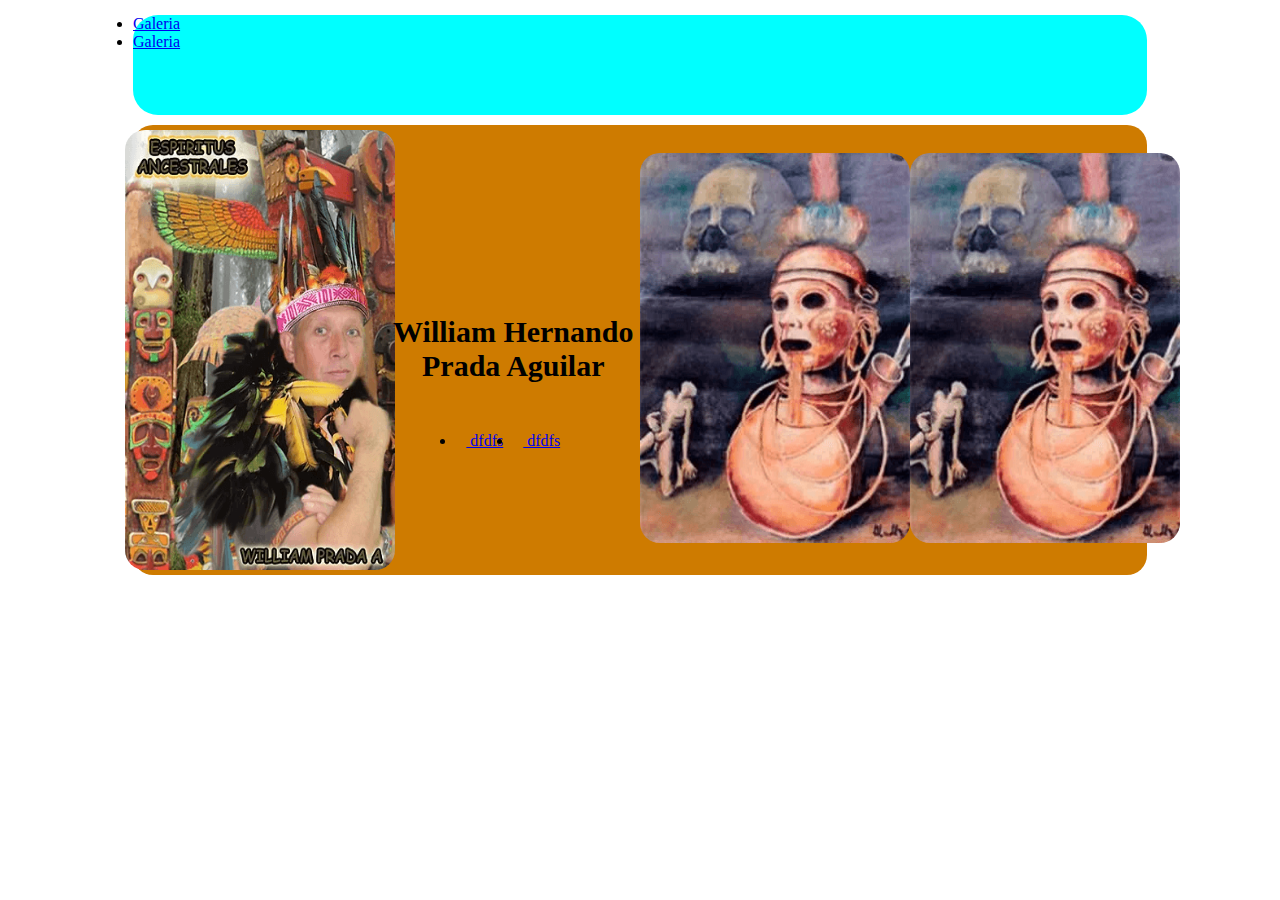
==== index.html @ 9156120a "Add files via upload" ====
<!DOCTYPE html>
<html lang="es">
<head>
  <meta charset="UTF-8">
  <meta name="viewport" content="width=device-width, initial-scale=1.0">
  <title>Document</title>
  <link rel="stylesheet" href="./css/pg1/paguina1.css">
  <link rel="stylesheet" href="./css/pg1/resposivo.css">
</head>
<body>
  
<section class="web">

<header class="menu">
<ul>
  <li>
    <a href="./galeria.html">Galeria</a>
  </li>
  <li>
    <a href="/galeria.html">Galeria</a>
  </li>
</ul>
</header>

<section class="baner">
  <picture class="confoto">
    <img src="./img/foto.png" alt="">
  </picture>

  <article class="tag">
    <h1>William Hernando Prada Aguilar</h1>
    <ul class="conlis">
      <li class="lis">
        <a href="http://"><img src="" alt=""> dfdfs</a>
      </li>
      <li class="lis">
        <a href="http://"><img src="" alt=""> dfdfs</a>
      </li>
    </ul>
  </article>


  <div class="cuadro">
    <picture class="cuadro1">
      <img src="./img/cuadro.png" alt="">
    </picture>
    <picture class="cuadro2">
      <img src="./img/cuadro.png" alt="">
    </picture >
  </div>
</section>


</section>






</body>
</html>
---- css/pg1/paguina1.css ----
*{
  padding: 0;
  margin: 0;
  box-sizing: border-box;
}

.web{
  display: grid;
  padding-top: 10px;
  grid-template-columns: repeat(10, 1fr);
  grid-template-rows: repeat(8, auto);
}

.menu{
  background-color: aqua;
  grid-column: 2/10;
  grid-row:1/2 ;
  width: auto;
  height: 100px;
  border-radius: 25px;
  margin: 5px; 
}

.baner{
  grid-row: 2/3;
  grid-column: 2/10 ;
  background-color: rgb(206, 123, 0);
  height: 450px;
  border-radius: 20px;
  display: grid;
  grid-template-columns: repeat(8, 1fr);
  grid-template-rows: repeat(6, 1fr);
  margin: 5px; 
   
}

.confoto{
 
  display: flex;
  grid-row: 1/7;
  grid-column: 1/3 ;
  justify-content: center;
  margin: 2px;
  align-items: center;
  
}

.confoto img{
  width: 270px;
  height: 440px;
  border-radius: 20px;
} 

.tag{
  grid-column: 3/5;
  grid-row: 3/6;
  display: flex;
  justify-content: space-evenly;
  align-items: center;
  flex-direction: column;
}

.tag h1{
  font-size: 30px;
  text-align: center;
}

.conlis{
  display: flex;
}

.lis{
  padding: 10px;
}

.cuadro{
  justify-content: center;
  align-items: center;
  display: flex;
  grid-row: 1/7;
  grid-column:5/9 ;
  justify-content:space-evenly;
    
 }

 .cuadro img{
  width: 270px;
  height: 390px;
  border-radius: 20px;
 }
---- css/pg1/resposivo.css ----
@media screen and (max-width: 1025px) {
    .confoto{
        grid-row: 1/7;
        grid-column: 1/4;
    }
    .tag{
        grid-row: 3/6;
        grid-column: 4/6;    
    }

    .cuadro{
        grid-row: 1/7;
        grid-column: 6/9; 
        justify-content: center;
        padding: 0;
        margin: 0;
    }

    .cuadro1{
        margin: 0;
        padding: 0;
    }
    .cuadro2{
        display: none;
    }

   
}

@media screen and (max-width: 770px){
    .baner{
        display: grid;
        grid-template-columns: repeat(2, 1fr);
        grid-template-rows: repeat(2, 1fr);
    }
    
    .confoto{
        grid-row: 1/2;
        grid-column: 1/2; 
    } 

    .tag{
        grid-row: 1/2;
        grid-column: 2/3;    
    }

    .cuadro1{
        display: none;
    }

}

@media screen and (max-width: 425px){
    .baner{
        display: grid;
        grid-template-columns: 1fr;
        grid-template-rows: repeat(3, 1fr);
    }

    .confoto{
        grid-row: 1/2;
        grid-column: 1/2;  
        top: 10px;
    }
    .confoto img{
        
        width: 220px;
        height: 340px;
    }

    .tag{
        grid-row: 2/3;
        grid-column: 1/2;    
    }

}
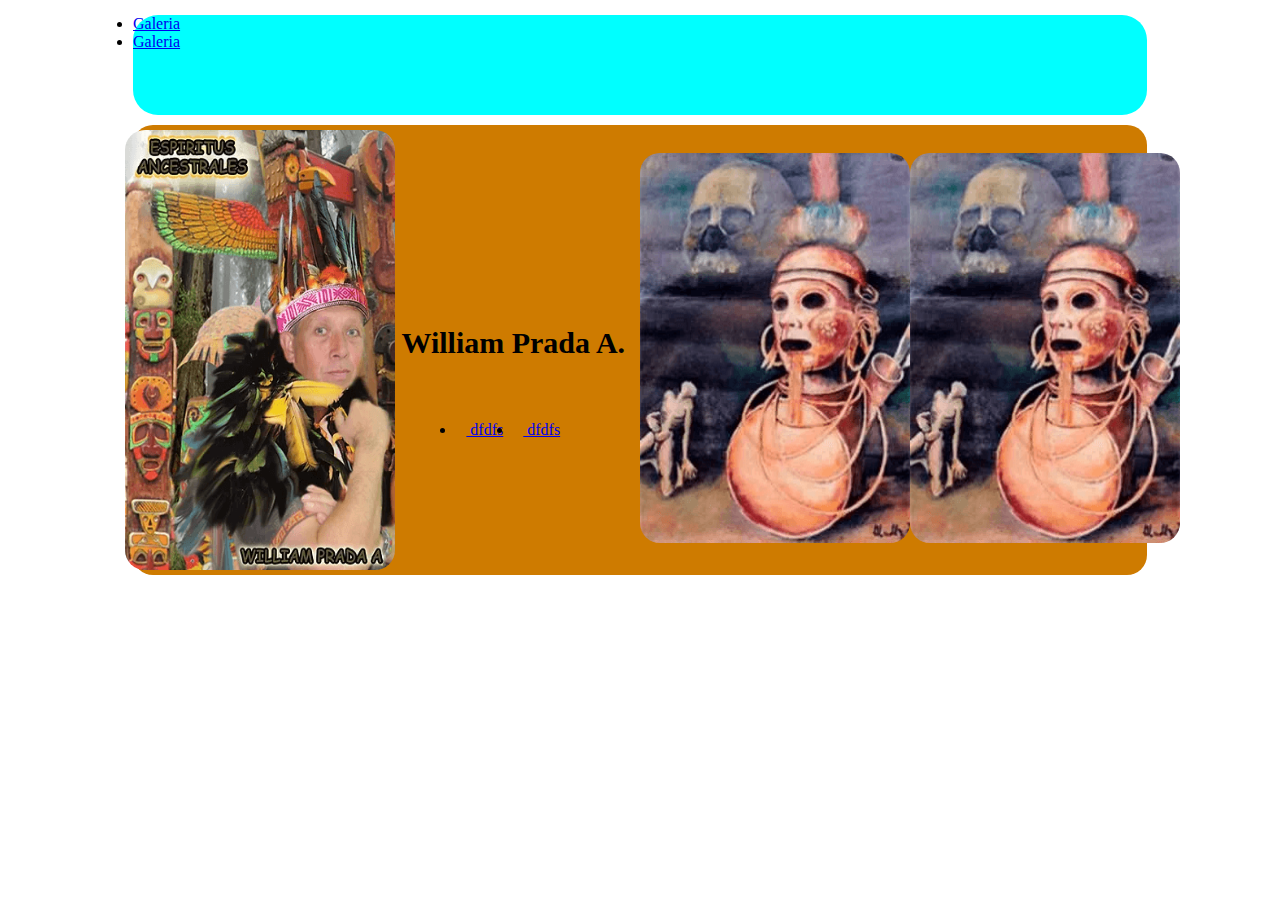
==== commit 16a6573a: "Add files via upload" ====
--- a/index.html
+++ b/index.html
@@ -28,7 +28,7 @@
   </picture>
 
   <article class="tag">
-    <h1>William Hernando Prada Aguilar</h1>
+    <h1>William Prada A.</h1>
     <ul class="conlis">
       <li class="lis">
         <a href="http://"><img src="" alt=""> dfdfs</a>
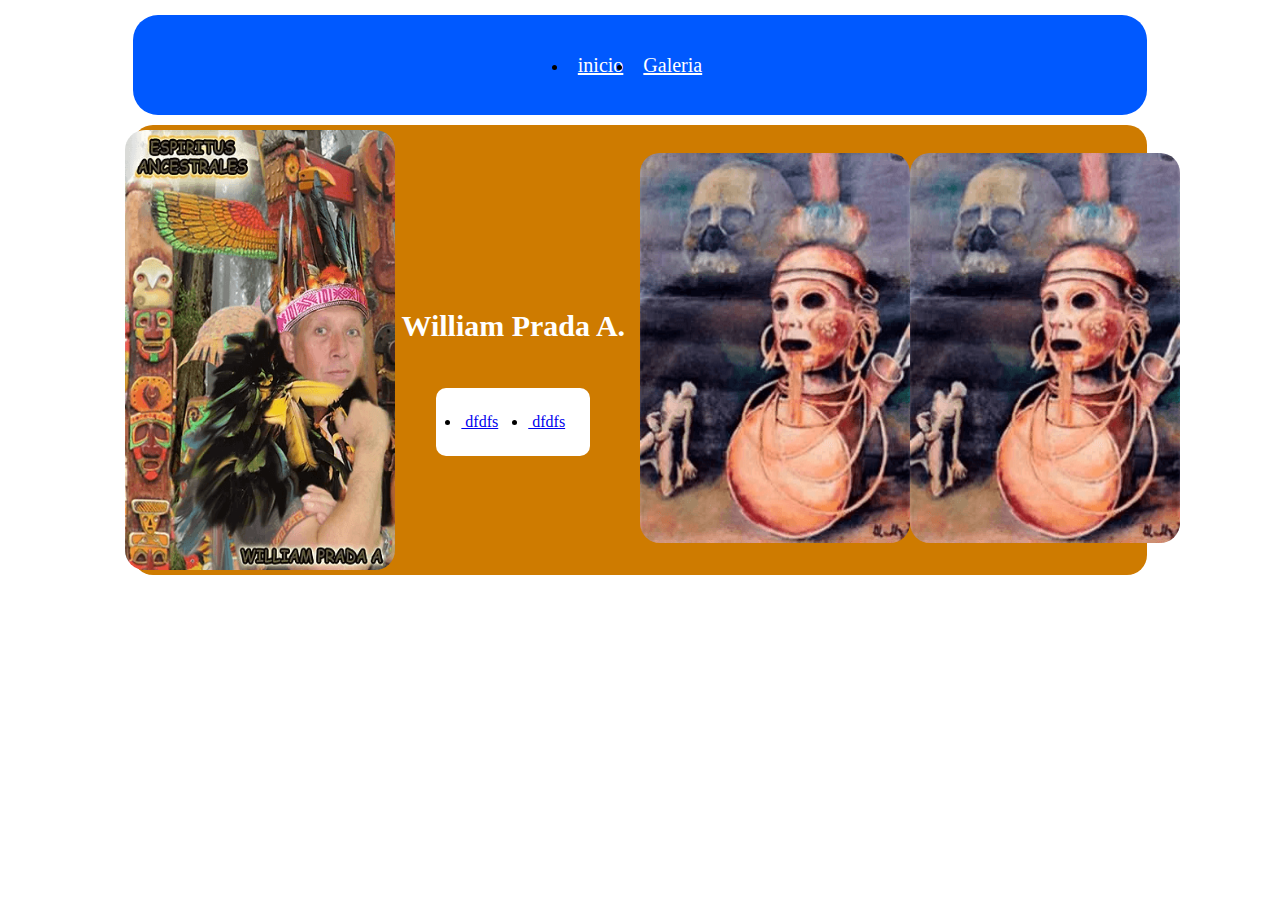
==== commit d8031ab6: "Add files via upload" ====
--- a/index.html
+++ b/index.html
@@ -12,11 +12,11 @@
 <section class="web">
 
 <header class="menu">
-<ul>
-  <li>
-    <a href="./galeria.html">Galeria</a>
+<ul class="conmlis">
+  <li class="lism">
+    <a href="./galeria.html">inicio</a>
   </li>
-  <li>
+  <li class="lism">
     <a href="/galeria.html">Galeria</a>
   </li>
 </ul>
--- a/css/pg1/paguina1.css
+++ b/css/pg1/paguina1.css
@@ -12,14 +12,31 @@
 }
 
 .menu{
-  background-color: aqua;
+  background-color: rgb(0, 89, 255);
   grid-column: 2/10;
   grid-row:1/2 ;
   width: auto;
   height: 100px;
   border-radius: 25px;
   margin: 5px; 
+  display: flex;
+  justify-content: space-evenly ;
+  align-items: center;
 }
+
+.conmlis{
+  display: flex;
+}
+
+.lism{ padding: 10px;}
+
+
+.menu a{
+  color: white;
+  font-size: 20px;
+  font-family:'Times New Roman', Times, serif;
+}
+
 
 .baner{
   grid-row: 2/3;
@@ -58,19 +75,28 @@
   justify-content: space-evenly;
   align-items: center;
   flex-direction: column;
+ 
+  border-radius: 25px;
+  
 }
 
 .tag h1{
   font-size: 30px;
   text-align: center;
+  color: white;
 }
 
 .conlis{
   display: flex;
+  background-color: rgb(255, 255, 255);
+  border-radius: 10px;
+  padding: 10px;
+  margin: 10px;
 }
 
 .lis{
-  padding: 10px;
+  
+  margin: 15px;
 }
 
 .cuadro{
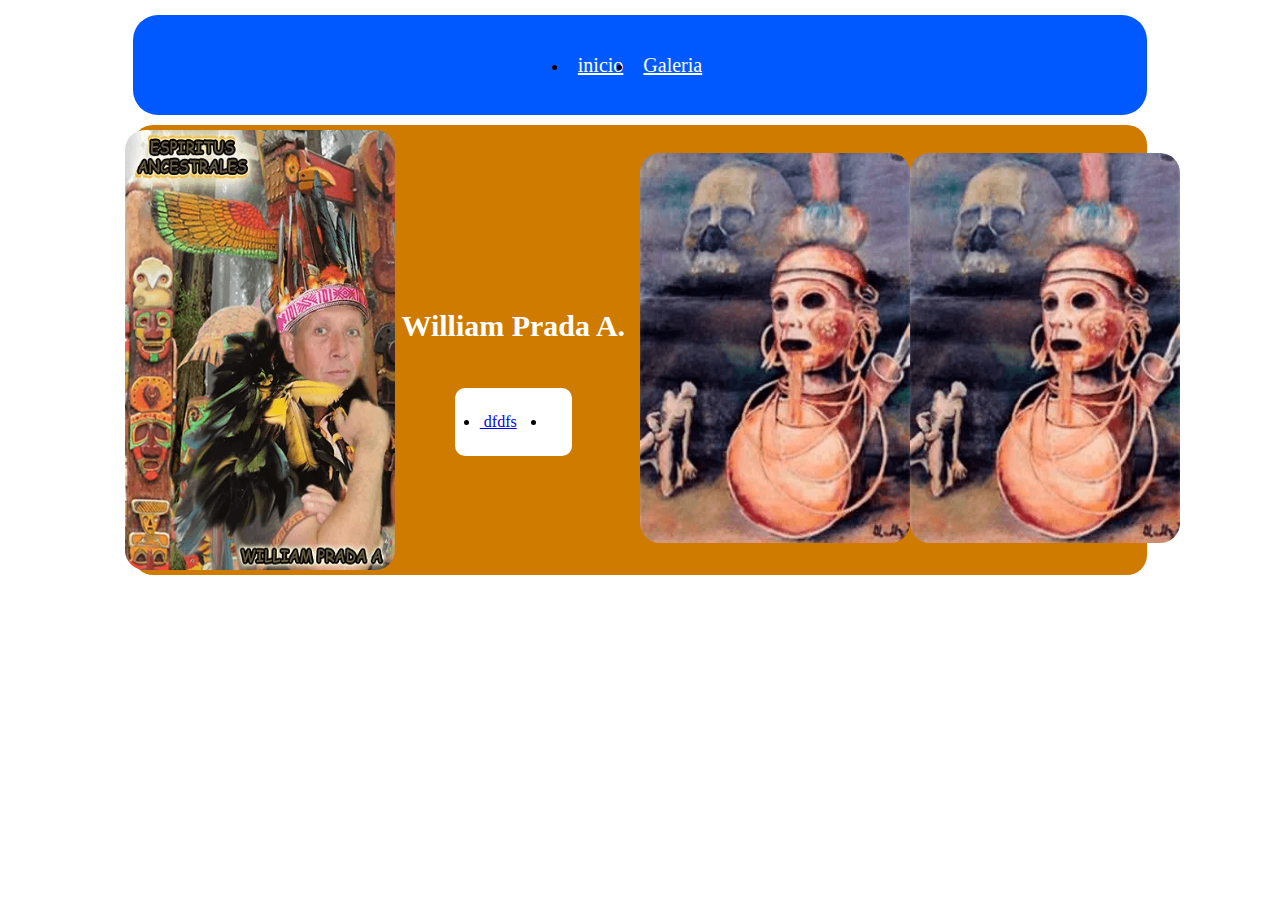
==== commit 2e208228: "Add files via upload" ====
--- a/index.html
+++ b/index.html
@@ -28,13 +28,13 @@
   </picture>
 
   <article class="tag">
-    <h1>William Prada A.</h1>
+    <h6>William Prada A.</h6>
     <ul class="conlis">
       <li class="lis">
-        <a href="http://"><img src="" alt=""> dfdfs</a>
+        <a href="http://"><img src="" id="redes"> dfdfs</a>
       </li>
       <li class="lis">
-        <a href="http://"><img src="" alt=""> dfdfs</a>
+        <a href="http://"><img src="" id="redes" > </a>
       </li>
     </ul>
   </article>
--- a/css/pg1/paguina1.css
+++ b/css/pg1/paguina1.css
@@ -80,7 +80,7 @@
   
 }
 
-.tag h1{
+.tag h6{
   font-size: 30px;
   text-align: center;
   color: white;
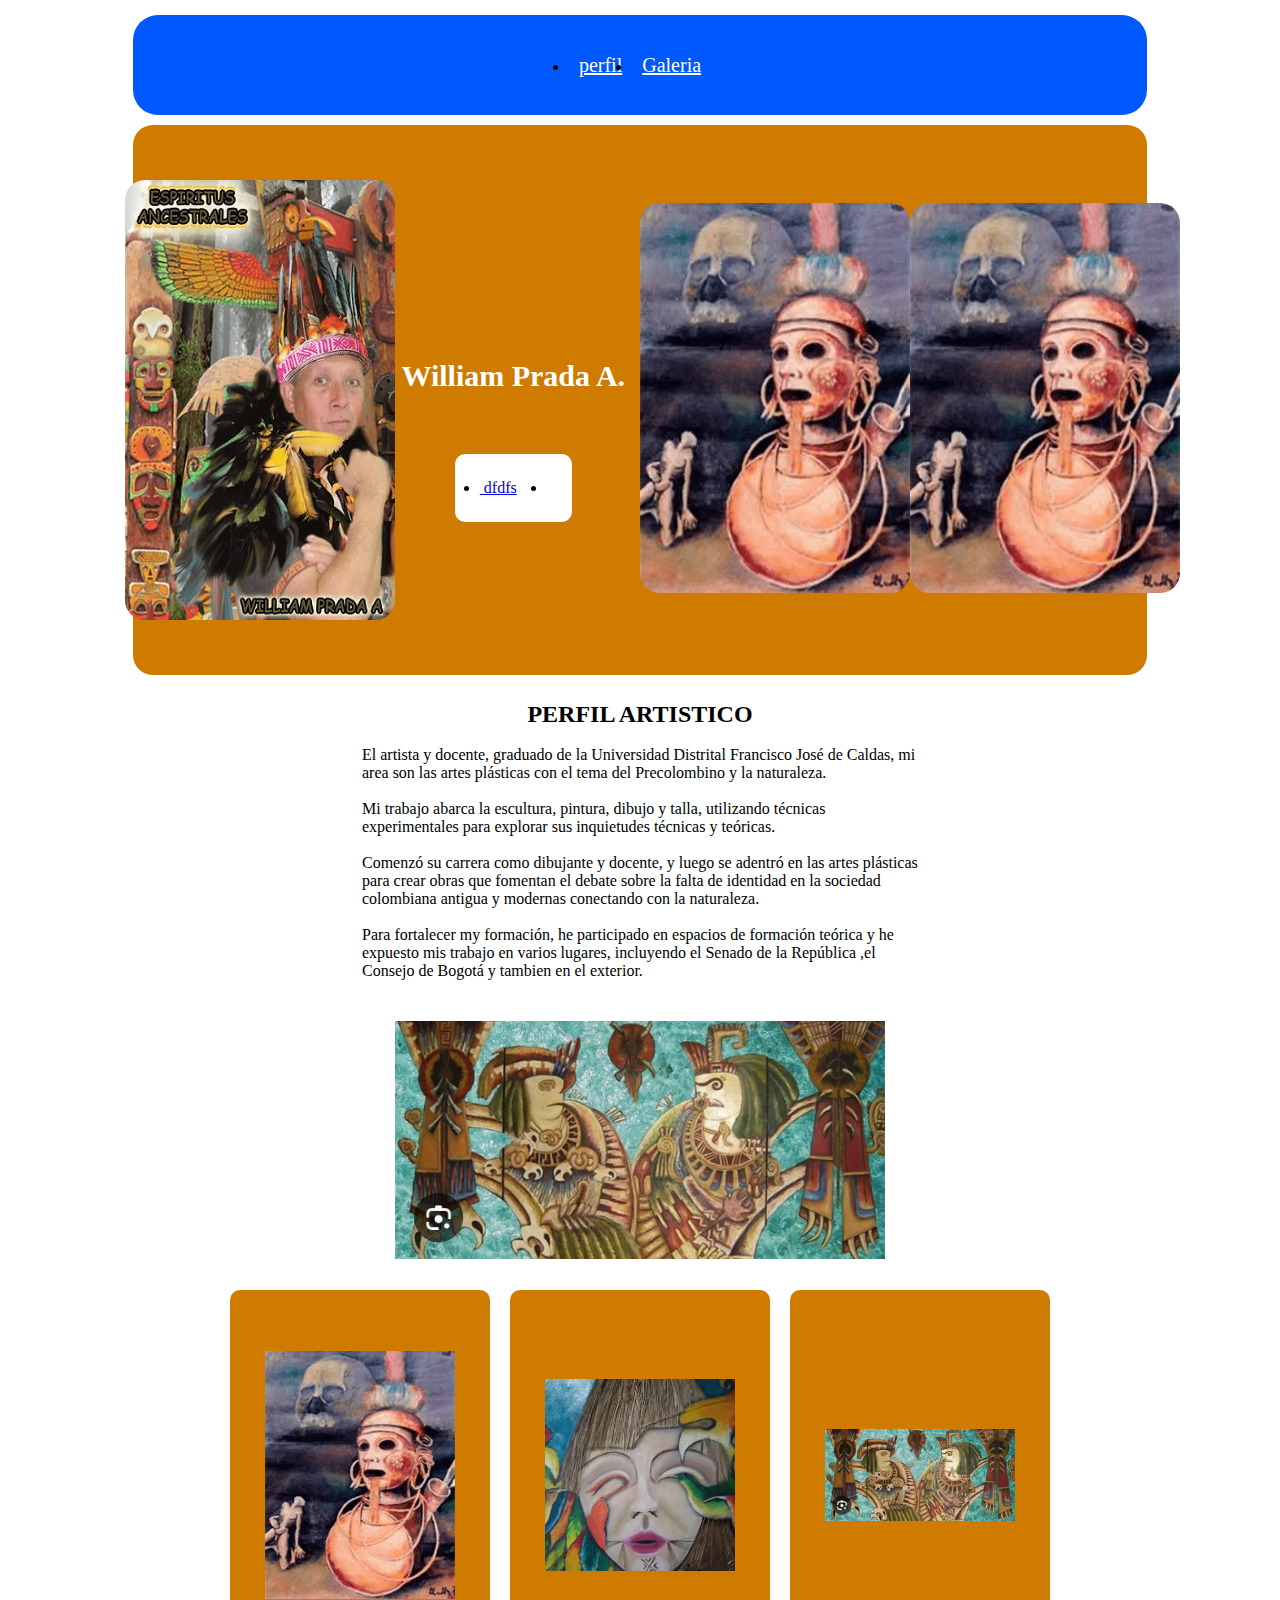
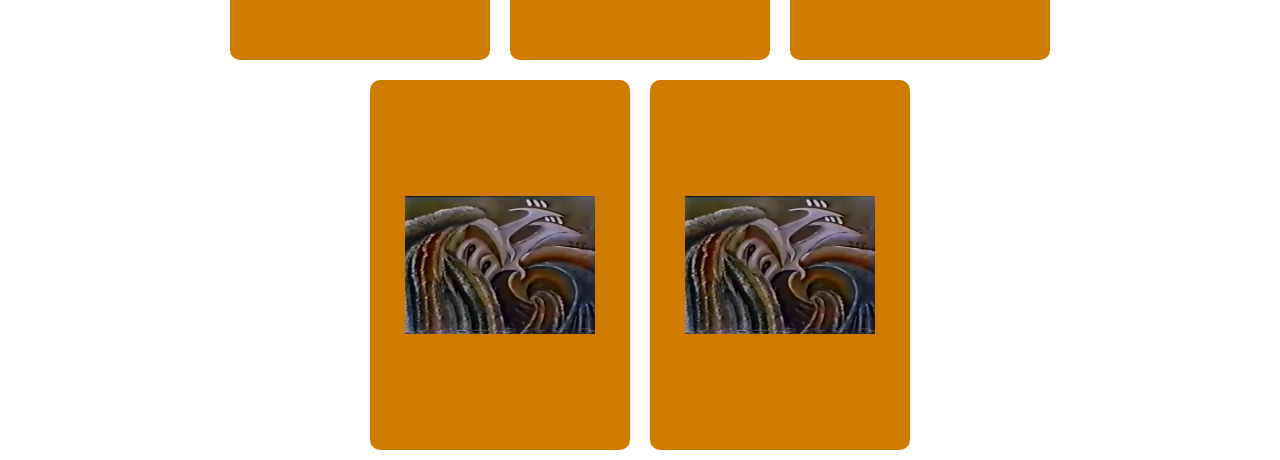
==== commit c0d33860: "Add files via upload" ====
--- a/index.html
+++ b/index.html
@@ -14,10 +14,10 @@
 <header class="menu">
 <ul class="conmlis">
   <li class="lism">
-    <a href="./galeria.html">inicio</a>
+    <a href="#perf">perfil</a>
   </li>
   <li class="lism">
-    <a href="/galeria.html">Galeria</a>
+    <a href="#galeri">Galeria</a>
   </li>
 </ul>
 </header>
@@ -50,6 +50,85 @@
   </div>
 </section>
 
+<section class="perfil" id="perf">
+
+  <article class="textperf">
+      <h2>PERFIL ARTISTICO</h2><br>
+      <p>El artista y docente, graduado de la Universidad Distrital Francisco José de Caldas, mi area son las artes plásticas con el tema del Precolombino y la naturaleza. <br> <br> Mi trabajo abarca la escultura, pintura, dibujo y talla, utilizando técnicas experimentales para explorar sus inquietudes técnicas y teóricas. <br> <br>  Comenzó su carrera como dibujante y docente, y luego se adentró en las artes plásticas para crear obras que fomentan el debate sobre la falta de identidad en la sociedad colombiana antigua y modernas conectando con la naturaleza. <br> <br> Para fortalecer my formación, he participado en espacios de formación teórica y he expuesto mis trabajo en varios lugares, incluyendo el Senado de la República ,el Consejo de Bogotá y tambien en el exterior.</p>
+  </article>
+  <picture class="cuadroper">
+    <img src="/img/cuadro1.jpeg" id="cudp">
+  </picture>
+
+</section>
+
+
+
+
+<section class="trabajos" id="galeri">
+  <ul class="conlisc">
+    <li class="lisc">
+        <h3></h3>
+        <img src="/img/cuadro.png" alt="">
+        <p></p>
+    </li>
+    <li class="lisc">
+      <h3></h3>
+      <img src="/img/cuadro4.jpeg" alt="">
+      <p></p>
+    </li>
+    <li class="lisc">
+      <h3></h3>
+      <img src="/img/cuadro1.jpeg" alt="">
+      <p></p>
+    </li>
+    <li class="lisc">
+      <h3></h3>
+      <img src="/img/cuadro3.jpeg" alt="">
+      <p></p>
+    </li>
+    <li class="lisc">
+      <h3></h3>
+      <img src="/img/cuadro3.jpeg" alt="">
+      <p></p>
+    </li>
+  </ul>
+</section>
+
+<section class="videos">
+  <video class="conlisv">
+    <source class="lisv">
+        <h3></h3>
+        <source>
+        
+    </source>
+    <source class="lisv">
+      <h3></h3>
+      <img src="/img/cuadro4.jpeg" alt="">
+     
+    </source>
+    <source class="lisv">
+      <h3></h3>
+      <img src="/img/cuadro1.jpeg" alt="">
+      
+    </source>
+    <source class="lisv">
+      <h3></h3>
+      <img src="/img/cuadro3.jpeg" alt="">
+      
+    </source>
+    <source class="lisv">
+      <h3></h3>
+      <img src="/img/cuadro3.jpeg" alt="">
+     
+    </source>
+  </video>
+</section>
+
+
+
+
+
 
 </section>
 
--- a/css/pg1/paguina1.css
+++ b/css/pg1/paguina1.css
@@ -8,8 +8,10 @@
   display: grid;
   padding-top: 10px;
   grid-template-columns: repeat(10, 1fr);
-  grid-template-rows: repeat(8, auto);
-}
+  grid-template-rows: repeat(10, auto);
+}
+
+/*menu*/
 
 .menu{
   background-color: rgb(0, 89, 255);
@@ -28,7 +30,8 @@
   display: flex;
 }
 
-.lism{ padding: 10px;}
+.lism{ 
+  padding: 10px;}
 
 
 .menu a{
@@ -37,12 +40,13 @@
   font-family:'Times New Roman', Times, serif;
 }
 
+/*banner*/
 
 .baner{
   grid-row: 2/3;
   grid-column: 2/10 ;
   background-color: rgb(206, 123, 0);
-  height: 450px;
+  height: 550px;
   border-radius: 20px;
   display: grid;
   grid-template-columns: repeat(8, 1fr);
@@ -115,3 +119,92 @@
   border-radius: 20px;
  }
  
+
+/* perfil*/
+
+ .perfil{
+  grid-row: 3/4;
+  grid-column: 2/10 ;
+  display: flex;
+  justify-content: space-evenly;
+  flex-wrap: wrap;
+  justify-content: center;
+  height: 600px;
+
+ }
+
+ .textperf{
+  width: 576px;
+  padding: 10px;
+  display: flex;
+  flex-direction: column;
+  justify-content: center;
+ 
+ }
+
+ .textperf h2{
+  text-align: center;
+ }
+
+ .cuadroper{
+  width: 576px;
+  height: auto;
+  padding: 10px;
+  display: flex;
+  justify-content: center;
+  align-items: center;
+ }
+
+#cudp{
+  width: 490px;
+  height: auto;
+ }
+
+
+ /* trabajos*/
+
+ .trabajos{
+  grid-row: 4/5;
+  grid-column: 2/10 ;
+  display: flex;
+  flex-wrap: wrap;
+  height: 600px;
+ }
+
+ .conlisc{
+ width: auto;
+ height: auto;
+ display: flex;
+
+ flex-wrap: wrap;
+ justify-content: center;
+ align-items: center;
+ }
+
+.lisc{
+  height: 370px;
+  width: 260px;
+   margin: 10px;
+  display: flex;
+  justify-content: center;
+  align-items: center;
+  background-color: rgb(206, 123, 0);
+  border-radius: 10px;
+}
+
+.lisc img{
+  width: 200px;
+  padding: 5px;
+  cursor: pointer;
+}
+
+.videos{
+  grid-row: 5/6;
+  grid-column: 2/10 ;
+  width: 100%;
+}
+
+.lisv{
+  width: 320px;
+  height: 240px;
+}--- a/css/pg1/resposivo.css
+++ b/css/pg1/resposivo.css
@@ -24,7 +24,17 @@
         display: none;
     }
 
-   
+    .textperf{
+        width: 100%;
+    }
+    .cuadroper{
+        width: 100%;
+    }
+    #cudp{
+        width: 100%;
+    }
+
+
 }
 
 @media screen and (max-width: 770px){
@@ -73,4 +83,16 @@
         grid-column: 1/2;    
     }
 
+    .cuadroper{
+        width: 100%;
+    }
+
+    #cudp{
+        width: 100%;
+    }
+
+    .lisc{
+        width: 100%;
+    }
+
 }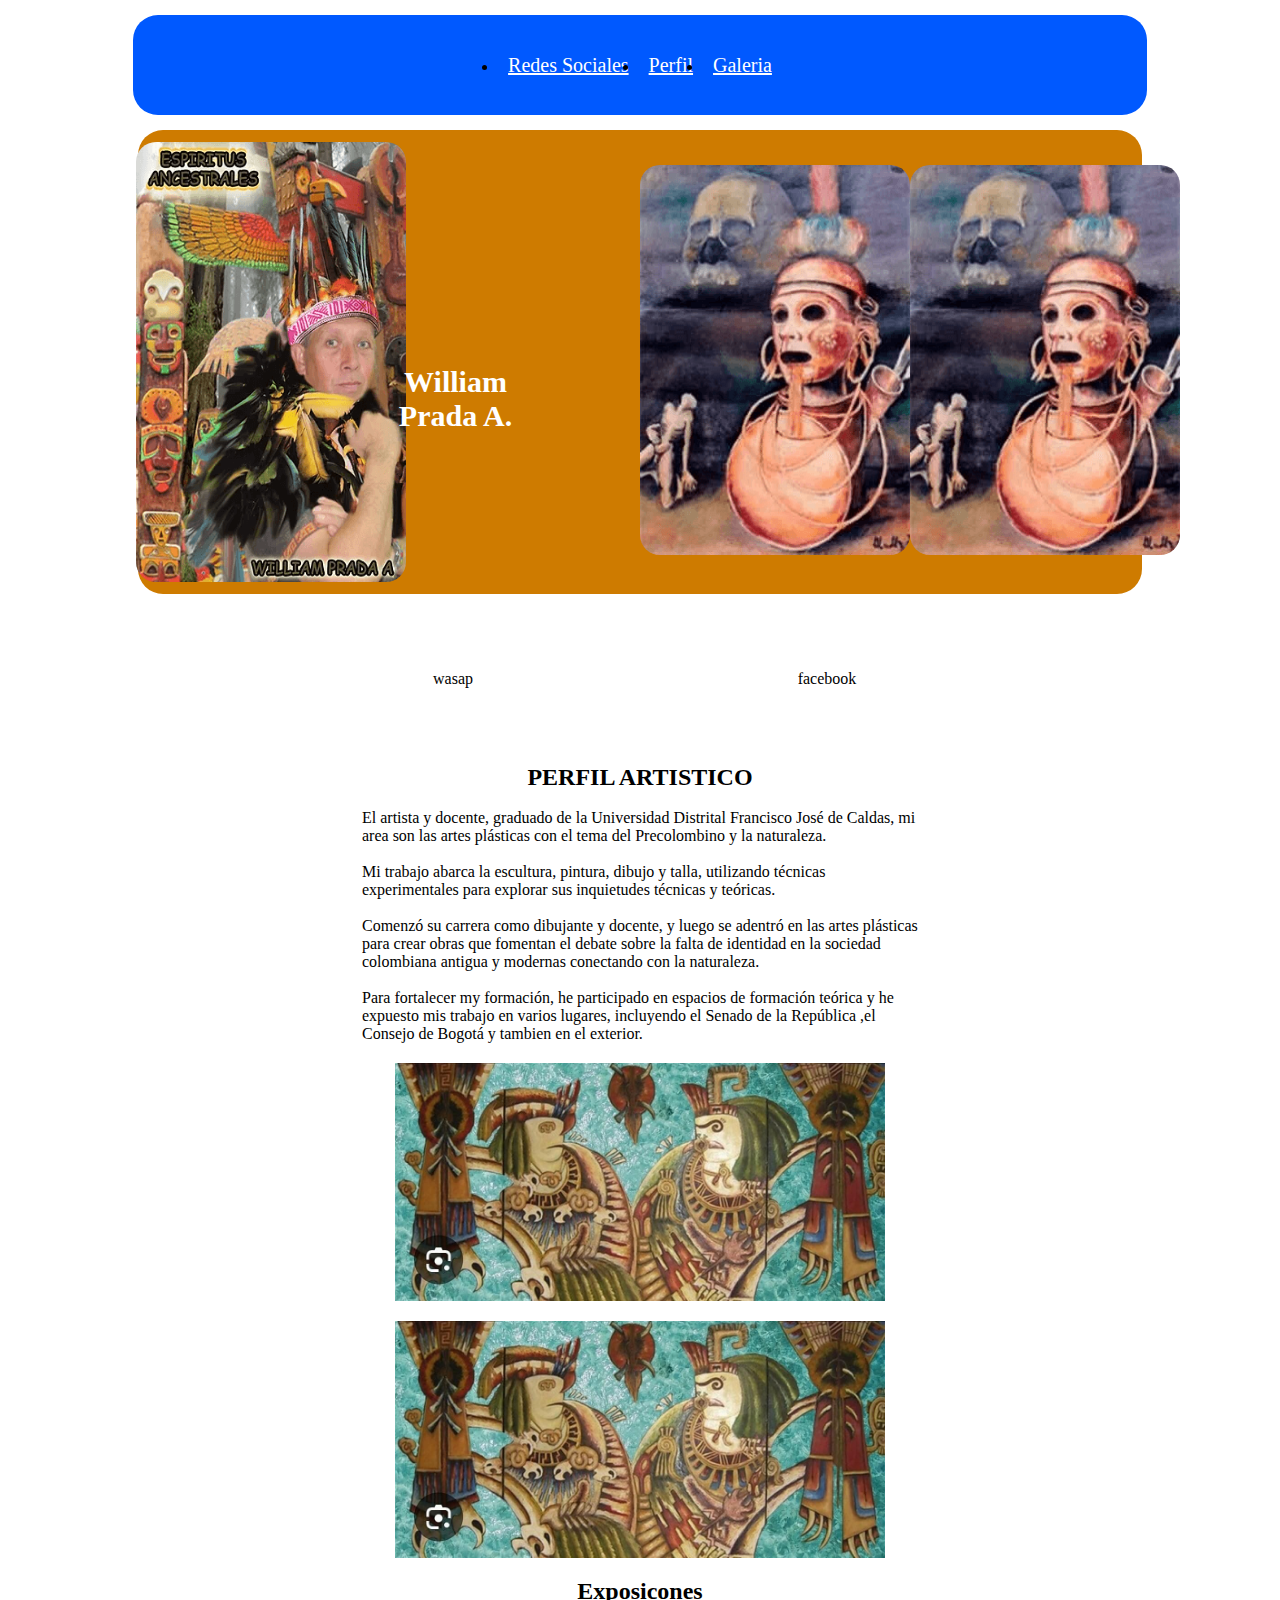
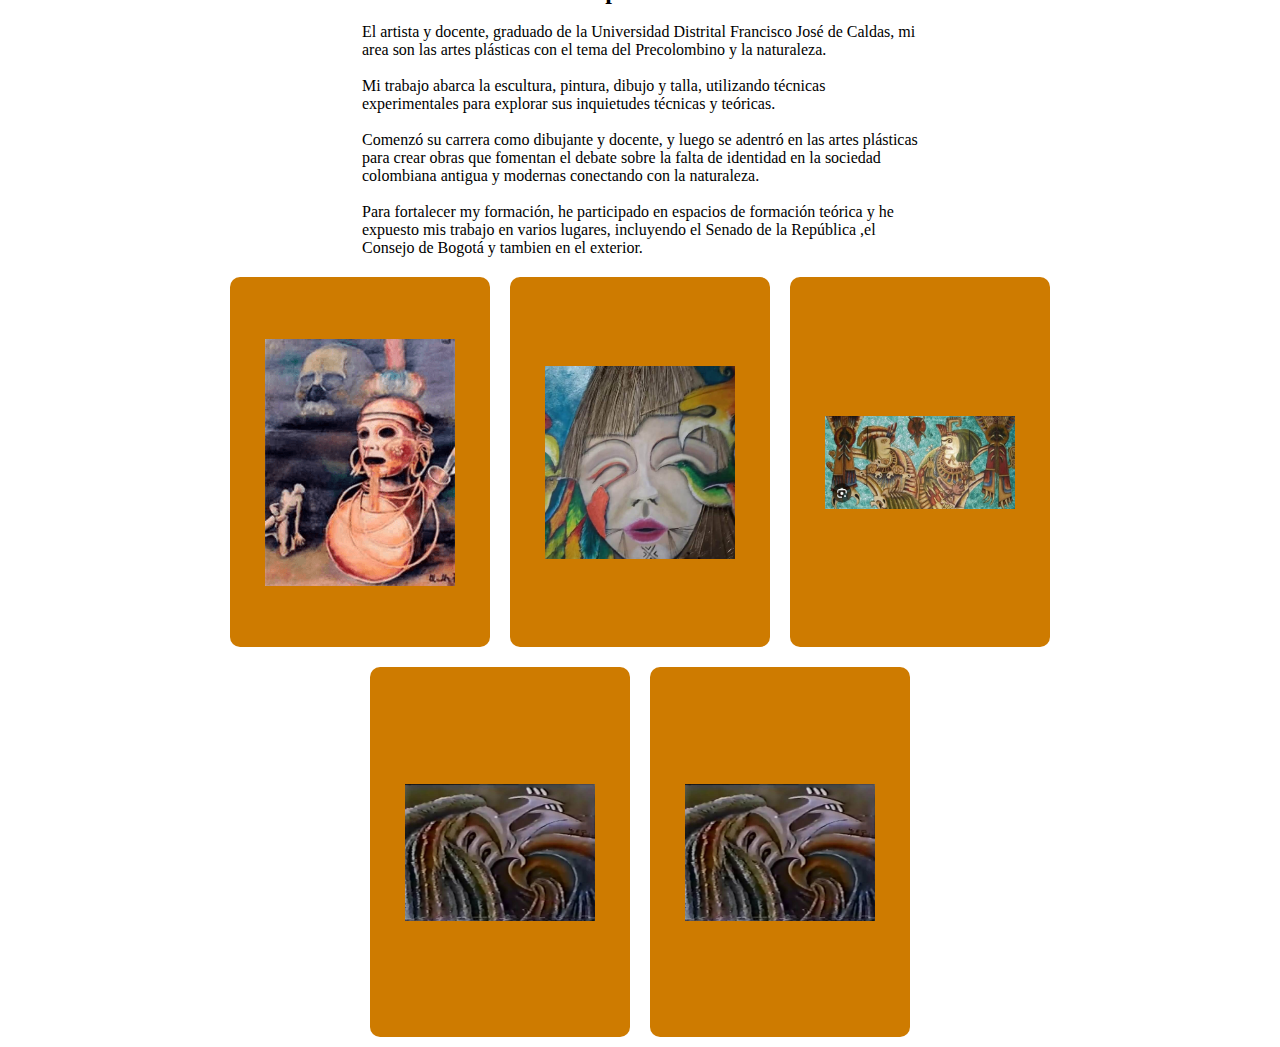
==== commit 388cf3f7: "Add files via upload" ====
--- a/index.html
+++ b/index.html
@@ -11,10 +11,15 @@
   
 <section class="web">
 
+<!-- menu -->
+
 <header class="menu">
 <ul class="conmlis">
   <li class="lism">
-    <a href="#perf">perfil</a>
+    <a href="#conlis">Redes Sociales</a>
+  </li>
+  <li class="lism">
+    <a href="#perf">Perfil</a>
   </li>
   <li class="lism">
     <a href="#galeri">Galeria</a>
@@ -22,23 +27,20 @@
 </ul>
 </header>
 
+<!-- baner -->
+
 <section class="baner">
+
+
   <picture class="confoto">
-    <img src="./img/foto.png" alt="">
+    <img src="./img/foto.png" alt="" >
   </picture>
 
   <article class="tag">
     <h6>William Prada A.</h6>
-    <ul class="conlis">
-      <li class="lis">
-        <a href="http://"><img src="" id="redes"> dfdfs</a>
-      </li>
-      <li class="lis">
-        <a href="http://"><img src="" id="redes" > </a>
-      </li>
-    </ul>
+    
   </article>
-
+ 
 
   <div class="cuadro">
     <picture class="cuadro1">
@@ -48,7 +50,24 @@
       <img src="./img/cuadro.png" alt="">
     </picture >
   </div>
+ 
 </section>
+
+<!-- redes sociales -->
+
+<ul class="conlis" id="conlis">
+  <li class="lis">
+
+    <a href="http://"><img src="" id="redes"> </a>
+    <p>wasap</p>
+  </li>
+  <li class="lis">
+    <a href="http://"><img src="" id="redes" > </a>
+    <p> facebook</p>
+  </li>
+</ul>
+
+<!-- perfil -->
 
 <section class="perfil" id="perf">
 
@@ -57,43 +76,61 @@
       <p>El artista y docente, graduado de la Universidad Distrital Francisco José de Caldas, mi area son las artes plásticas con el tema del Precolombino y la naturaleza. <br> <br> Mi trabajo abarca la escultura, pintura, dibujo y talla, utilizando técnicas experimentales para explorar sus inquietudes técnicas y teóricas. <br> <br>  Comenzó su carrera como dibujante y docente, y luego se adentró en las artes plásticas para crear obras que fomentan el debate sobre la falta de identidad en la sociedad colombiana antigua y modernas conectando con la naturaleza. <br> <br> Para fortalecer my formación, he participado en espacios de formación teórica y he expuesto mis trabajo en varios lugares, incluyendo el Senado de la República ,el Consejo de Bogotá y tambien en el exterior.</p>
   </article>
   <picture class="cuadroper">
-    <img src="/img/cuadro1.jpeg" id="cudp">
+    <img src="./img/cuadro1.jpeg" id="cudp" onclick="opnefulimg(this.src)" >
   </picture>
 
 </section>
 
 
+<!-- exposicion -->
 
+<section class="expo" id="expo">
+
+  <picture class="cuadroper">
+    <img src="./img/cuadro1.jpeg" id="cudp" onclick="opnefulimg(this.src)" >
+  </picture>
+  <article class="textperf">
+      <h2>Exposicones</h2><br>
+      <p>El artista y docente, graduado de la Universidad Distrital Francisco José de Caldas, mi area son las artes plásticas con el tema del Precolombino y la naturaleza. <br> <br> Mi trabajo abarca la escultura, pintura, dibujo y talla, utilizando técnicas experimentales para explorar sus inquietudes técnicas y teóricas. <br> <br>  Comenzó su carrera como dibujante y docente, y luego se adentró en las artes plásticas para crear obras que fomentan el debate sobre la falta de identidad en la sociedad colombiana antigua y modernas conectando con la naturaleza. <br> <br> Para fortalecer my formación, he participado en espacios de formación teórica y he expuesto mis trabajo en varios lugares, incluyendo el Senado de la República ,el Consejo de Bogotá y tambien en el exterior.</p>
+  </article>
+
+
+</section>
+
+
+<!-- galeria -->
 
 <section class="trabajos" id="galeri">
   <ul class="conlisc">
     <li class="lisc">
         <h3></h3>
-        <img src="/img/cuadro.png" alt="">
+        <img src="./img/cuadro.png" onclick="opnefulimg(this.src)">
         <p></p>
     </li>
     <li class="lisc">
       <h3></h3>
-      <img src="/img/cuadro4.jpeg" alt="">
+      <img src="./img/cuadro4.jpeg" onclick="opnefulimg(this.src)">
       <p></p>
     </li>
     <li class="lisc">
       <h3></h3>
-      <img src="/img/cuadro1.jpeg" alt="">
+      <img src="./img/cuadro1.jpeg" onclick="opnefulimg(this.src)">
       <p></p>
     </li>
     <li class="lisc">
       <h3></h3>
-      <img src="/img/cuadro3.jpeg" alt="">
+      <img src="./img/cuadro3.jpeg" onclick="opnefulimg(this.src)">
       <p></p>
     </li>
     <li class="lisc">
       <h3></h3>
-      <img src="/img/cuadro3.jpeg" alt="">
+      <img src="./img/cuadro3.jpeg" onclick="opnefulimg(this.src)">
       <p></p>
     </li>
   </ul>
 </section>
+
+<!-- video -->
 
 <section class="videos">
   <video class="conlisv">
@@ -128,7 +165,12 @@
 
 
 
+<div class="imgg" id="fullbox">
+  <img src="/img/cuadro.png" id="fullimg" alt="">
+  <span onclick="closeImg()">X</span>
+</div>
 
+<script src="./java/scrips.js"></script>
 
 </section>
 
--- a/css/pg1/paguina1.css
+++ b/css/pg1/paguina1.css
@@ -8,7 +8,7 @@
   display: grid;
   padding-top: 10px;
   grid-template-columns: repeat(10, 1fr);
-  grid-template-rows: repeat(10, auto);
+  grid-template-rows: repeat(10, auto)
 }
 
 /*menu*/
@@ -45,15 +45,15 @@
 .baner{
   grid-row: 2/3;
   grid-column: 2/10 ;
-  background-color: rgb(206, 123, 0);
-  height: 550px;
-  border-radius: 20px;
   display: grid;
   grid-template-columns: repeat(8, 1fr);
   grid-template-rows: repeat(6, 1fr);
-  margin: 5px; 
-   
-}
+  margin: 10px; 
+  padding: 10px;
+  background-color: rgb(206, 123, 0);
+  border-radius: 25px;
+}
+
 
 .confoto{
  
@@ -63,7 +63,7 @@
   justify-content: center;
   margin: 2px;
   align-items: center;
-  
+   
 }
 
 .confoto img{
@@ -73,7 +73,7 @@
 } 
 
 .tag{
-  grid-column: 3/5;
+  grid-column: 3/4;
   grid-row: 3/6;
   display: flex;
   justify-content: space-evenly;
@@ -90,19 +90,6 @@
   color: white;
 }
 
-.conlis{
-  display: flex;
-  background-color: rgb(255, 255, 255);
-  border-radius: 10px;
-  padding: 10px;
-  margin: 10px;
-}
-
-.lis{
-  
-  margin: 15px;
-}
-
 .cuadro{
   justify-content: center;
   align-items: center;
@@ -119,19 +106,49 @@
   border-radius: 20px;
  }
  
+ .red{
+  grid-row: 3/5;
+  grid-column: 4/8 ;
+ }
+
+
+
+/*redes*/
+
+.conlis{
+  grid-row: 3/4;
+  grid-column: 3/9 ;
+  display: flex;
+  background-color: rgb(255, 255, 255);
+  border-radius: 10px;
+  padding: 10px;
+  height: 150px;
+  width: 100%;
+  justify-content:space-around;
+  flex-wrap: wrap;
+  
+}
+
+.lis{
+  width: 120px;
+  margin: 15px;
+  display: flex;
+  justify-content: center;
+  align-items: center;
+}
+
 
 /* perfil*/
 
  .perfil{
-  grid-row: 3/4;
+  grid-row: 4/5;
   grid-column: 2/10 ;
   display: flex;
   justify-content: space-evenly;
   flex-wrap: wrap;
   justify-content: center;
-  height: 600px;
-
- }
+  height: auto;
+}
 
  .textperf{
   width: 576px;
@@ -158,13 +175,54 @@
 #cudp{
   width: 490px;
   height: auto;
- }
+  cursor: pointer;
+ }
+
+ .imgg{
+  position: fixed;
+  width: 100%;
+  height: 100vh;
+  display: none;
+  justify-content: center;
+  align-items: center;
+  background-color: rgba(0, 0, 0, 0.801);
+  z-index: 99;
+
+}
+
+.imgg span{
+  position: absolute;
+  top: 5%;
+  right: 5%;
+  font-size: 30px;
+  color: aliceblue;
+  cursor: pointer;
+}
+
+.imgg img{
+  width: auto;
+  height: 700px;
+  border-radius: 20px;
+}
+
+
+/* Exposicion */
+
+.expo{
+  grid-row: 5/6;
+  grid-column: 2/10 ;
+  display: flex;
+  flex-wrap: wrap;
+  justify-content: center;
+  align-items: center;
+}
+
 
 
  /* trabajos*/
 
  .trabajos{
-  grid-row: 4/5;
+  grid-row: 6/7;
   grid-column: 2/10 ;
   display: flex;
   flex-wrap: wrap;
--- a/css/pg1/resposivo.css
+++ b/css/pg1/resposivo.css
@@ -40,8 +40,8 @@
 @media screen and (max-width: 770px){
     .baner{
         display: grid;
-        grid-template-columns: repeat(2, 1fr);
-        grid-template-rows: repeat(2, 1fr);
+        grid-template-columns: repeat(1, 1fr);
+        grid-template-rows: repeat(2, auto);
     }
     
     .confoto{
@@ -49,9 +49,16 @@
         grid-column: 1/2; 
     } 
 
+    .confoto img{
+        width: 3500px;
+        height: 440px;
+        border-radius: 20px;
+      } 
+
     .tag{
-        grid-row: 1/2;
-        grid-column: 2/3;    
+        grid-row: 2/3;
+        grid-column: 1/2;    
+        
     }
 
     .cuadro1{
@@ -64,7 +71,8 @@
     .baner{
         display: grid;
         grid-template-columns: 1fr;
-        grid-template-rows: repeat(3, 1fr);
+        grid-template-rows: repeat(2, auto);
+        padding: 10px;
     }
 
     .confoto{
@@ -74,8 +82,8 @@
     }
     .confoto img{
         
-        width: 220px;
-        height: 340px;
+        width: 180px;
+        height: 260px;
     }
 
     .tag{
